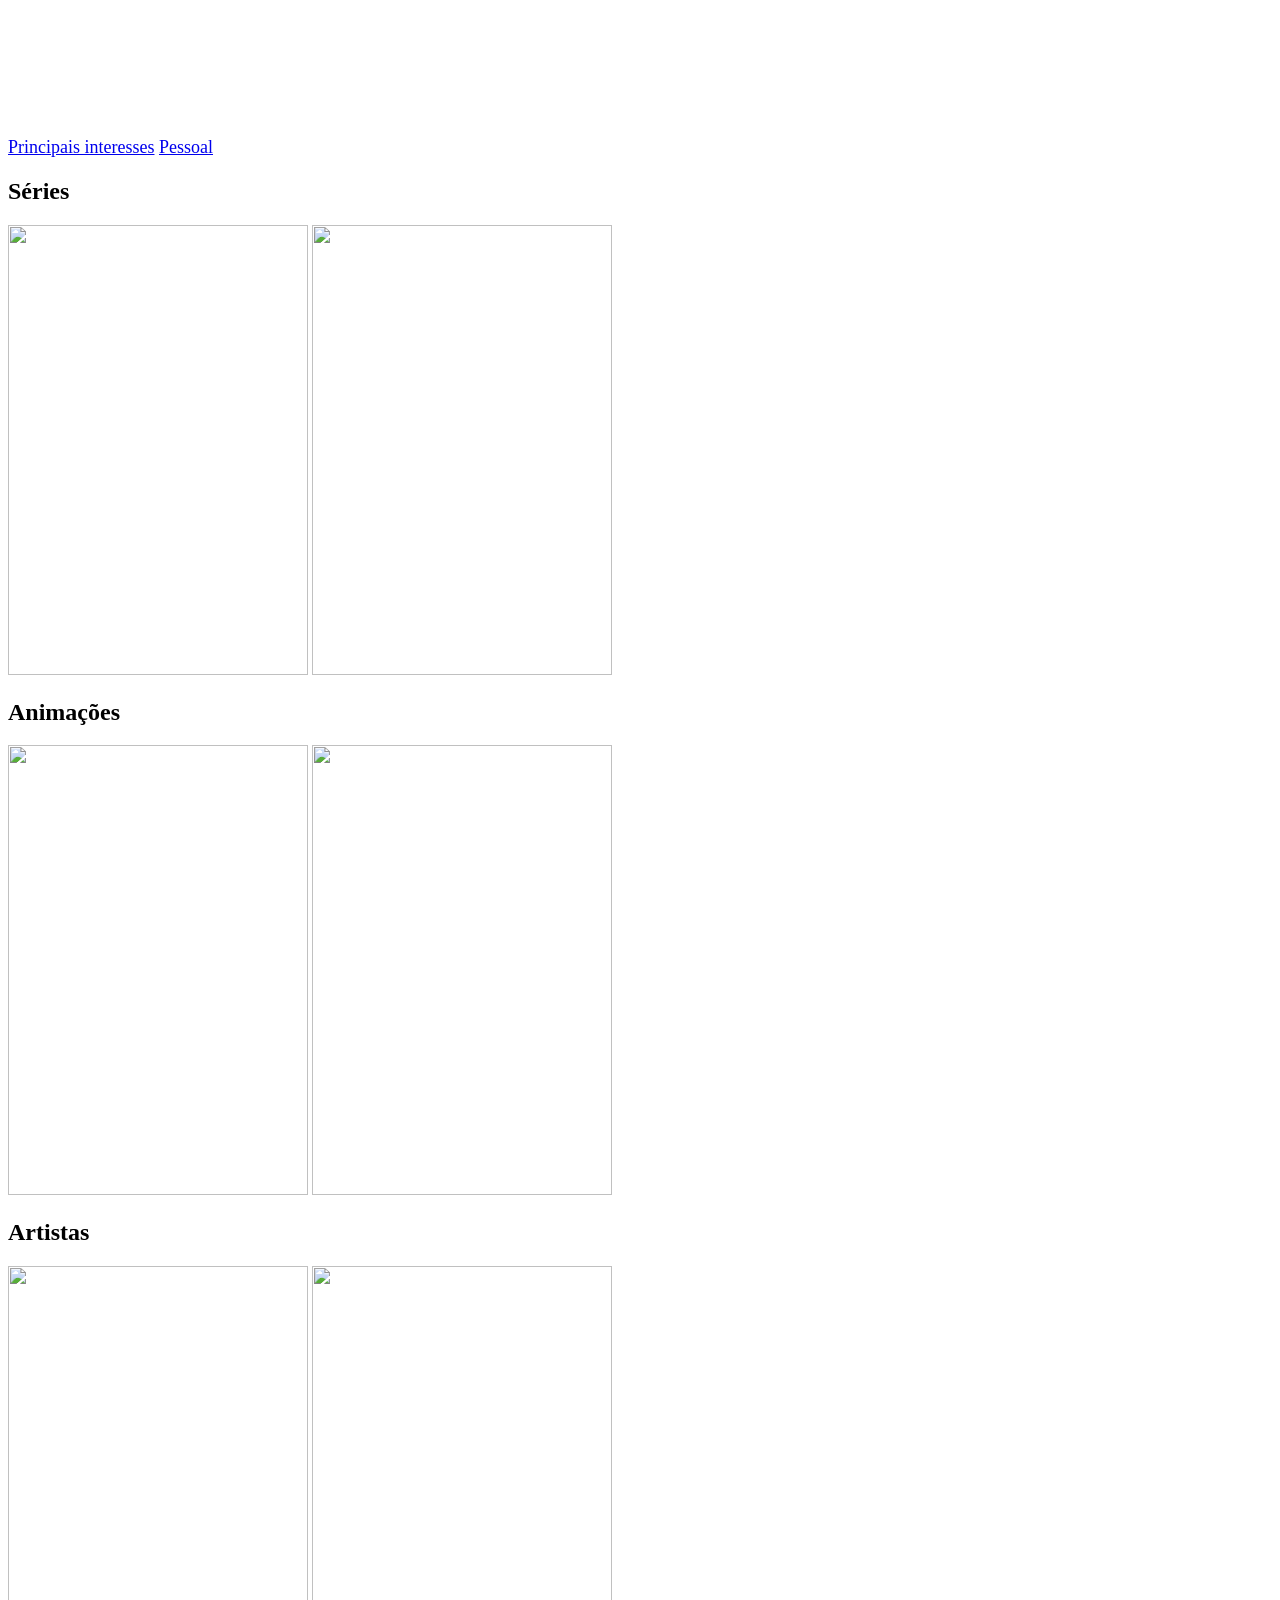
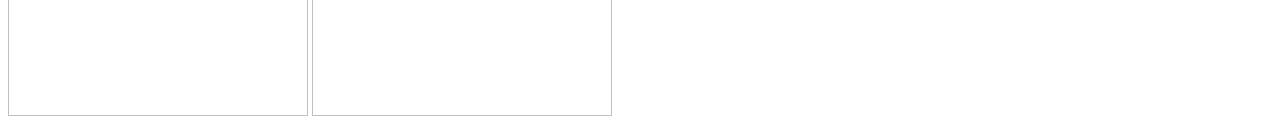
==== index.html @ 345f14e3 "Add files via upload" ====
<!DOCTYPE html>
<html lang="en">
<head>
    <meta charset="UTF-8">
    <meta http-equiv="X-UA-Compatible" content="IE=edge">
    <meta name="viewport" content="width=device-width, initial-scale=1.0">
    <title>Sobre mim</title>
    <link rel="stylesheet" href="style.css">
</head>
<body>
    <header>
        <div class="borda">
            <h1>Sobre mim</h1>
            <p>Meu nome é Manuela. Tenho 15 anos, faço aniversário em outubro, adoro jogos de rpg, história, animações e música</p>
            <div class="Href">
                <a href="index.html" class="a">Principais interesses</a>
                <a href="Outros.html" class="2">Pessoal</a>
            </div>
        </div>
    </header>

            <h2>Séries</h2>
            <img src="https://conteudo.imguol.com.br/c/entretenimento/cc/2021/10/08/terceira-temporada-de-you-chega-a-netflix-no-dia-15-conheca-historias-de-casais-assassinos-da-vida-real-1633703813653_v2_3x4.jpg">
    
        <img src="https://upload.wikimedia.org/wikipedia/pt/thumb/b/b8/13_Reasons_Why_Temporada_1_Poster.jpg/250px-13_Reasons_Why_Temporada_1_Poster.jpg?utm_source=pt.wikipedia.org&utm_campaign=parser&utm_content=thumbnail">

            <h2>Animações</h2>
        <img src="https://static.wikia.nocookie.net/stevenuniverso/images/5/51/Steven_Universo_-_Imagem_promocional_EUA.jpg/revision/latest?cb=20140311183959&path-prefix=pt-br">
        <img src="https://encrypted-tbn0.gstatic.com/images?q=tbn:ANd9GcR6FfuXjhy7NUAkII7wiJHdPMR6LvBBKZqxs6lUTa5WFQ&s=10">

        <h2>Artistas</h2>
    <img src="https://i.scdn.co/image/ab6761610000e5eb21d4fa77dde321f798d0ff01">
    <img src="https://ichef.bbci.co.uk/ace/ws/640/cpsprodpb/b631/live/af151660-2db5-11ef-8639-058990b4462c.jpg.webp">
</body>
</html>
---- style.css ----
#h1 {
    align-items: center;
    font-size: 200px;
}

#h2 {
    font-size: 150px;
    font-style: italic;
    color: rgb(255, 255, 255);
}
header {
    align-items: center;
    color: white;
    font-size: large;
}

img{
    align-items: center;
    justify-content: space-between;
    width: 300px;
    height: 450px;
}


p{
    font-size: larger;
}

.Contato {
    align-items: center;
    font-size: larger;
}

body {
    background-image: url(https://www.speedrun.com/static/theme/8756z1mw/background.gif?v=4c969a3);
}
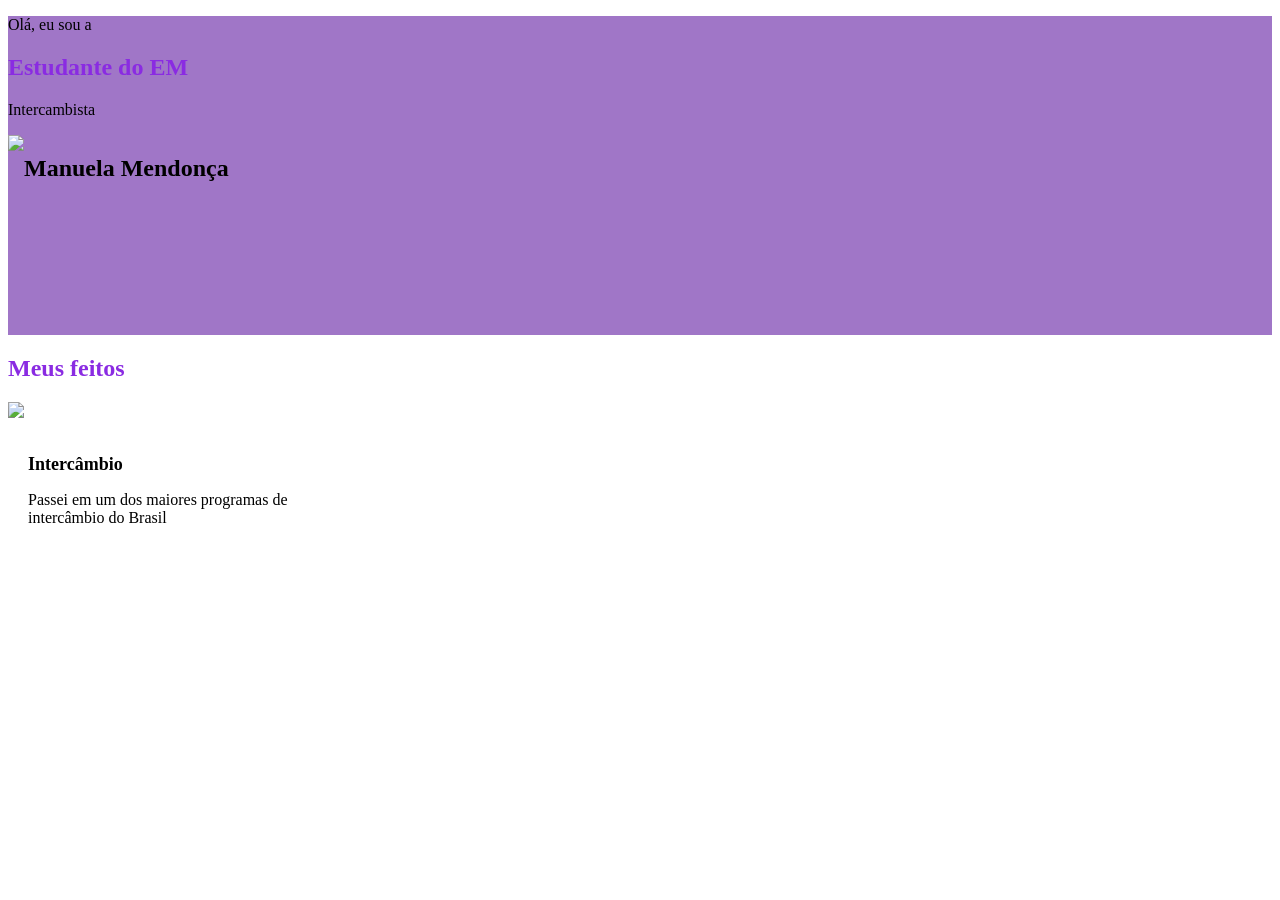
==== commit 7ad4bce1: "Add files via upload" ====
--- a/index.html
+++ b/index.html
@@ -4,32 +4,26 @@
     <meta charset="UTF-8">
     <meta http-equiv="X-UA-Compatible" content="IE=edge">
     <meta name="viewport" content="width=device-width, initial-scale=1.0">
-    <title>Sobre mim</title>
+    <title>Portifólio</title>
     <link rel="stylesheet" href="style.css">
 </head>
 <body>
-    <header>
-        <div class="borda">
-            <h1>Sobre mim</h1>
-            <p>Meu nome é Manuela. Tenho 15 anos, faço aniversário em outubro, adoro jogos de rpg, história, animações e música</p>
-            <div class="Href">
-                <a href="index.html" class="a">Principais interesses</a>
-                <a href="Outros.html" class="2">Pessoal</a>
+    <nav class="Cab">
+        <p>Olá, eu sou a</p>
+        <h2>Estudante do EM</h2>
+        <p>Intercambista</p>
+        <div class="Nome">
+            <img src="https://encrypted-tbn0.gstatic.com/images?q=tbn:ANd9GcRoHFustpgPaxuIhGG1-eF4yUnloya88r0VBuzPXDYmgQ&s=10" height="200px">
+            <h1>Manuela Mendonça</h1>
+        </div>
+    </nav>
+        <h2 class="Meus-feitos">Meus feitos</h2>
+        <div class="card">
+            <img src="https://consed.org.br/storage/cache/news_760x470/media/image/news/5fd7d96833e6a.jpeg" class="card-img">
+            <div class="card-content">
+                <h1 class="card-titulo">Intercâmbio</h1>
+                <p class="card-sub">Passei em um dos maiores programas de intercâmbio do Brasil</p>
             </div>
         </div>
-    </header>
-
-            <h2>Séries</h2>
-            <img src="https://conteudo.imguol.com.br/c/entretenimento/cc/2021/10/08/terceira-temporada-de-you-chega-a-netflix-no-dia-15-conheca-historias-de-casais-assassinos-da-vida-real-1633703813653_v2_3x4.jpg">
-    
-        <img src="https://upload.wikimedia.org/wikipedia/pt/thumb/b/b8/13_Reasons_Why_Temporada_1_Poster.jpg/250px-13_Reasons_Why_Temporada_1_Poster.jpg?utm_source=pt.wikipedia.org&utm_campaign=parser&utm_content=thumbnail">
-
-            <h2>Animações</h2>
-        <img src="https://static.wikia.nocookie.net/stevenuniverso/images/5/51/Steven_Universo_-_Imagem_promocional_EUA.jpg/revision/latest?cb=20140311183959&path-prefix=pt-br">
-        <img src="https://encrypted-tbn0.gstatic.com/images?q=tbn:ANd9GcR6FfuXjhy7NUAkII7wiJHdPMR6LvBBKZqxs6lUTa5WFQ&s=10">
-
-        <h2>Artistas</h2>
-    <img src="https://i.scdn.co/image/ab6761610000e5eb21d4fa77dde321f798d0ff01">
-    <img src="https://ichef.bbci.co.uk/ace/ws/640/cpsprodpb/b631/live/af151660-2db5-11ef-8639-058990b4462c.jpg.webp">
 </body>
 </html>
--- a/style.css
+++ b/style.css
@@ -1,36 +1,37 @@
-#h1 {
-    align-items: center;
-    font-size: 200px;
+.Cab {
+    
+    padding: 0%;
+    margin: 0%;
+    background-color: rgb(160, 118, 199);
 }
 
-#h2 {
-    font-size: 150px;
-    font-style: italic;
-    color: rgb(255, 255, 255);
+h2 {
+    align-items: center;
+    color: blueviolet;
 }
-header {
-    align-items: center;
-    color: white;
+
+.Nome {
+    display: flex;
+
+}
+
+.card {
+    width: 300px;
+    border: 200px;
+    border-color: blueviolet;
+    box-shadow: 10px;
+}
+
+.card-img {
+    width: 200px;
+
+}
+
+.card-content {
+    padding: 20px;
+}
+
+.card-titulo {
     font-size: large;
 }
 
-img{
-    align-items: center;
-    justify-content: space-between;
-    width: 300px;
-    height: 450px;
-}
-
-
-p{
-    font-size: larger;
-}
-
-.Contato {
-    align-items: center;
-    font-size: larger;
-}
-
-body {
-    background-image: url(https://www.speedrun.com/static/theme/8756z1mw/background.gif?v=4c969a3);
-}
